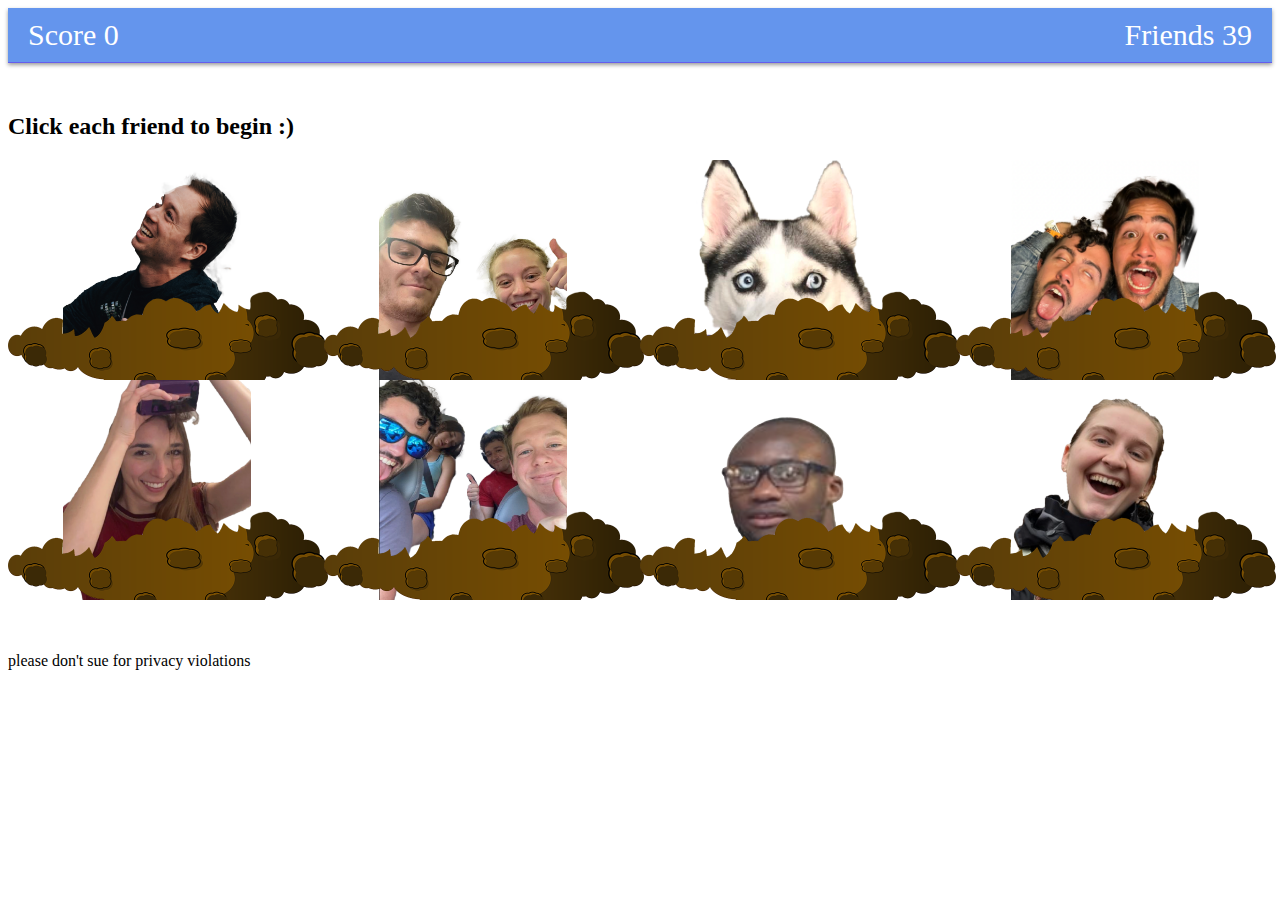
==== index.html @ 9c8a1d5a "Rename mole.html to index.html" ====
<!DOCTYPE html>
<html>
  <head>
    <link rel="stylesheet" type="text/css" href="mole.css">
    <script type="text/javascript" src="mole.js"></script>
  </head>
  <body>
    <div class="sb">
      <div class="sb__score-holder">Score <span class="sb__score">0</span></div>
      <div class="sb__game-over sb__game-over--hidden">Game Over</div>
      <div class="sb__mole-counter">Friends <span class="sb__moles">30</span></div>
    </div>
    <h2> Click each friend to begin :)</h2>

    <div class="pf">
      <div class="wgs">
        <img class="wgs__mole-head"
        src="Caleb.png" 
        alt="mole head">

        <img class="wgs__dirt-pile"
        src="mole-hill.png"
        alt="dirt pile">
      </div>

      <div class="wgs">
        <img class="wgs__mole-head"
        src="Adamlucy.png" 
        alt="mole head">

        <img class="wgs__dirt-pile"
        src="mole-hill.png"
        alt="dirt pile">
      </div>

      <div class="wgs">
        <img class="wgs__mole-head"
        src="Azula.png" 
        alt="mole head">

        <img class="wgs__dirt-pile"
        src="mole-hill.png"
        alt="dirt pile">
      </div>

      <div class="wgs">
        <img class="wgs__mole-head"
        src="Brandonsteven.png" 
        alt="mole head">

        <img class="wgs__dirt-pile"
        src="mole-hill.png"
        alt="dirt pile">
      </div>

      <div class="wgs">
        <img class="wgs__mole-head"
        src="Greta.png" 
        alt="mole head">

        <img class="wgs__dirt-pile"
        src="mole-hill.png"
        alt="dirt pile">
      </div>

      <div class="wgs">
        <img class="wgs__mole-head"
        src="car.png" 
        alt="mole head">

        <img class="wgs__dirt-pile"
        src="mole-hill.png"
        alt="dirt pile">
      </div>

      <div class="wgs">
        <img class="wgs__mole-head"
        src="Pat.png" 
        alt="mole head">

        <img class="wgs__dirt-pile"
        src="mole-hill.png"
        alt="dirt pile">
      </div>

      <div class="wgs">
        <img class="wgs__mole-head"
        src="Alida.png" 
        alt="mole head">

        <img class="wgs__dirt-pile"
        src="mole-hill.png"
        alt="dirt pile">
      </div>

    </div>

    <br><br><p> please don't sue for privacy violations </p>
  </body>
</html>
---- mole.css ----
.wgs {
  height: 220px;
  position:relative;
  width:320px;
  display: inline-block;
  overflow: hidden;
}

.wgs__mole-head {
  left: 54.5px;
  position:absolute;
  width:188px;
  transition: margin-top;
  transition-duration: 0.25s;

}

.wgs__dirt-pile {
  top: 131px;
  height:110px;
  position:absolute;
  width:320px;
}

.wgs__mole-head--hidden {
  margin-top: 241px;
  left: 54.5px;
  position:absolute;
  width:188px;
  transition: margin-top;
  transition-duration: 0.25s;

}

.pf {
  display:grid;
  grid-template-columns: 25% 25% 25% 25%;
  grid-template-rows: 50% 50%;
}

.sb {
  background-color: cornflowerblue;
  border-bottom: 1px solid #645DED;
  box-shadow: 0 2px 4px rgba(0, 0, 0, 0.4);
  color: white;
  display: flex;
  font-size: 30px;
  margin-bottom: 50px;
  padding: 10px 20px;
} 

.sb__mole-counter {
  flex: 1 0 0;
  text-align: right;
}

.sb__score-holder {
  flex: 1 0 0;
}

.sb__game-over--hidden {
  display: none;
}
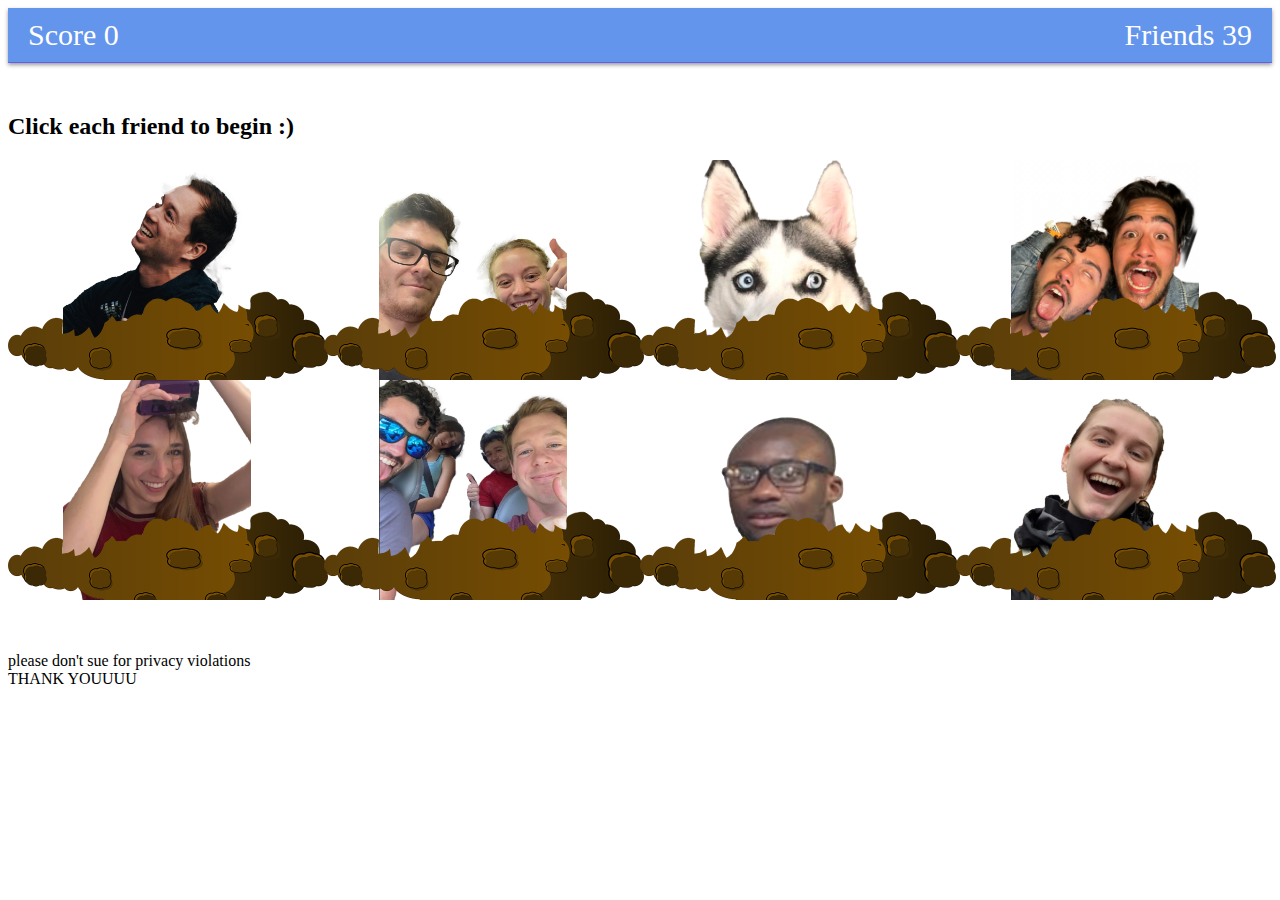
==== commit fb1ce6cd: "Update index.html" ====
--- a/index.html
+++ b/index.html
@@ -95,6 +95,6 @@
 
     </div>
 
-    <br><br><p> please don't sue for privacy violations </p>
+    <br><br><p> please don't sue for privacy violations<br> THANK YOUUUU </p>
   </body>
 </html>
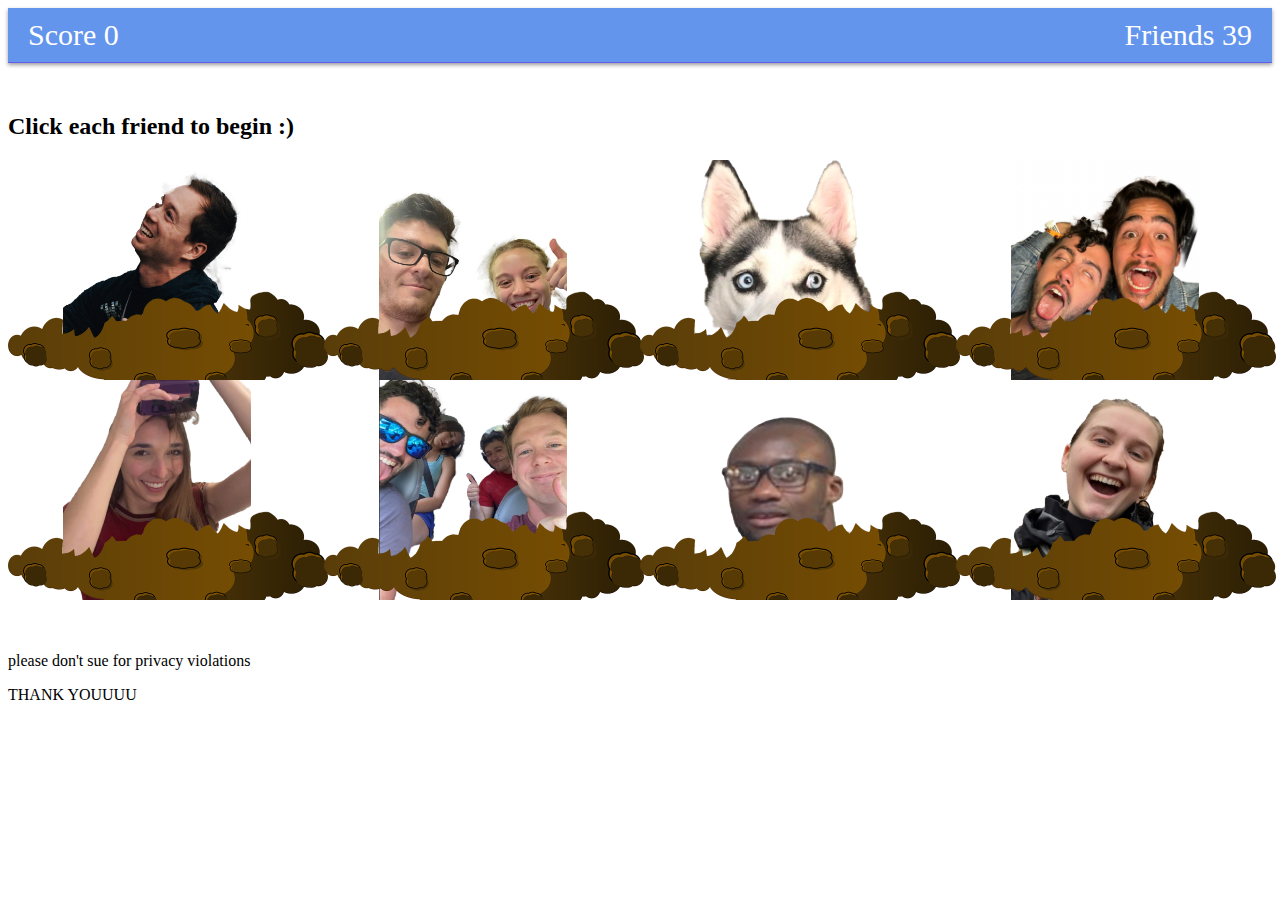
==== commit bb916a11: "Update index.html" ====
--- a/index.html
+++ b/index.html
@@ -95,6 +95,7 @@
 
     </div>
 
-    <br><br><p> please don't sue for privacy violations<br> THANK YOUUUU </p>
+    <br><br><p> please don't sue for privacy violations<br> </p>
+    <p> THANK YOUUUU </p>
   </body>
 </html>
